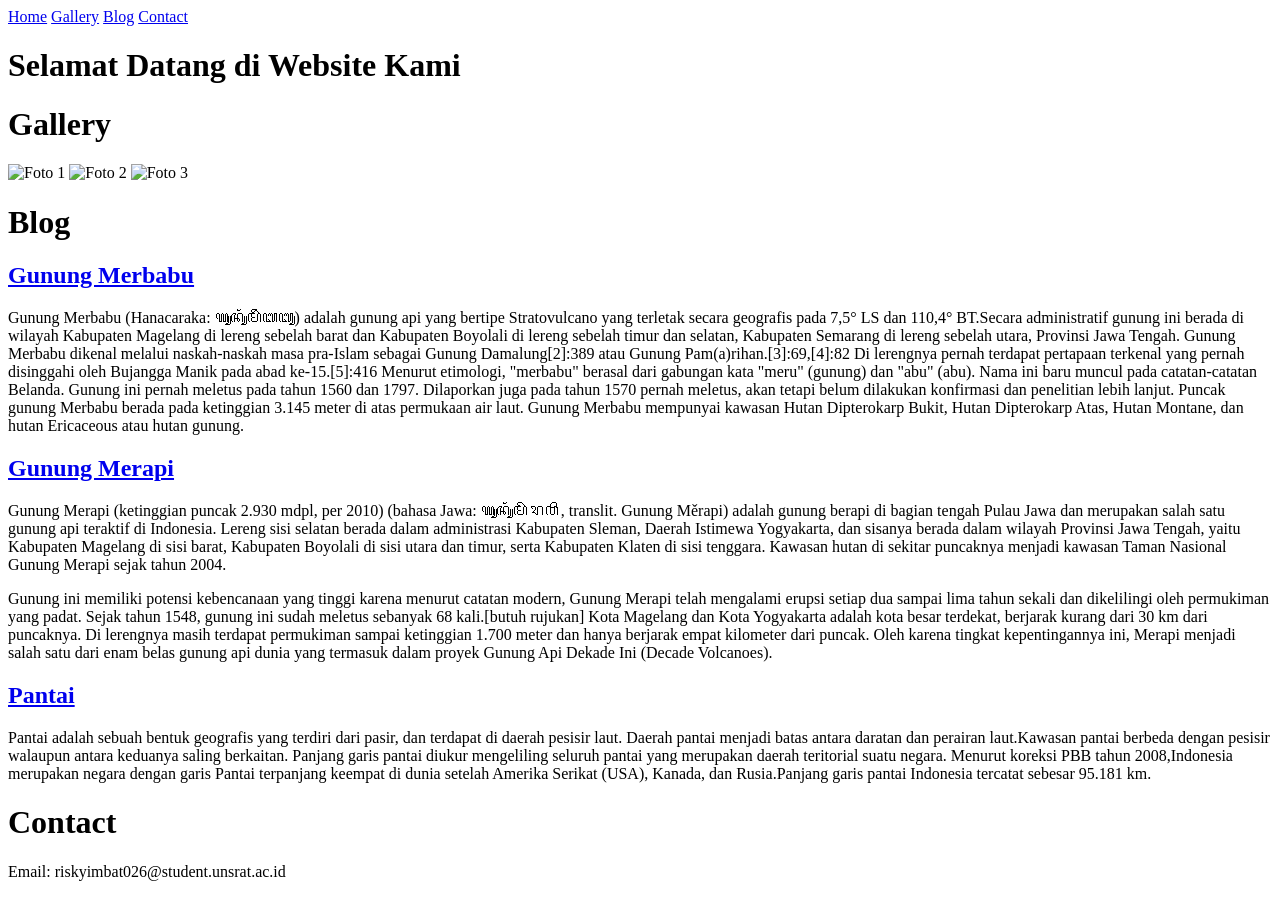
==== index.html @ 5ce3d37f "Initial commit" ====
<!DOCTYPE html>
<html lang="id">
<head>
    <meta charset="UTF-8">
    <meta name="viewport" content="width=device-width, initial-scale=1.0">
    <title>ikyy WEBSITE</title>


    <script>
        function showSection(sectionId) {
            var sections = document.querySelectorAll('.section');
            sections.forEach(section => section.classList.remove('active'));
            document.getElementById(sectionId).classList.add('active');
        }
    </script>
</head>
<body>
    <nav>
        <a href="#" onclick="showSection('home')">Home</a>
        <a href="#" onclick="showSection('gallery')">Gallery</a>
        <a href="#" onclick="showSection('blog')">Blog</a>
        <a href="#" onclick="showSection('contact')">Contact</a>
    </nav>
    
    <div id="home" class="section active">
        <h1>Selamat Datang di Website Kami</h1>
        
    </div>
    
    <div id="gallery" class="section">
        <h1>Gallery</h1>
        <img src="/Pemrograman web/HTML/Images/Gunung Merapi.jpg" alt= "Foto 1" width="300">
        <img src="/Pemrograman web/HTML/Images/gunung merbabu.jpg" alt="Foto 2" width="211">
        <img src="/Pemrograman web/HTML/Images/pemandangan alam pantai dan matahari.jpg" alt="Foto 3" width="211">
    </div>
    
    <div id="blog" class="section">
        <h1>Blog</h1>
        <article>
            <h2><a href="https://id.wikipedia.org/wiki/Gunung_Merbabu" target="_blank">Gunung Merbabu</a></h2>
            <p>Gunung Merbabu (Hanacaraka: ꦒꦸꦤꦸꦁꦩꦼꦂꦧꦧꦸ) adalah gunung api yang bertipe Stratovulcano yang terletak secara geografis pada 7,5° LS dan 110,4° BT.Secara administratif gunung ini berada di wilayah Kabupaten Magelang di lereng sebelah barat dan Kabupaten Boyolali di lereng sebelah timur dan selatan, Kabupaten Semarang di lereng sebelah utara, Provinsi Jawa Tengah.

                Gunung Merbabu dikenal melalui naskah-naskah masa pra-Islam sebagai Gunung Damalung[2]:389 atau Gunung Pam(a)rihan.[3]:69,[4]:82 Di lerengnya pernah terdapat pertapaan terkenal yang pernah disinggahi oleh Bujangga Manik pada abad ke-15.[5]:416 Menurut etimologi, "merbabu" berasal dari gabungan kata "meru" (gunung) dan "abu" (abu). Nama ini baru muncul pada catatan-catatan Belanda.
                
                Gunung ini pernah meletus pada tahun 1560 dan 1797. Dilaporkan juga pada tahun 1570 pernah meletus, akan tetapi belum dilakukan konfirmasi dan penelitian lebih lanjut. Puncak gunung Merbabu berada pada ketinggian 3.145 meter di atas permukaan air laut.
                
                Gunung Merbabu mempunyai kawasan Hutan Dipterokarp Bukit, Hutan Dipterokarp Atas, Hutan Montane, dan hutan Ericaceous atau hutan gunung.
            </p>
        </article>
        <article>
            <h2><a href="https://id.wikipedia.org/wiki/Gunung_Merapi" target="_blank">Gunung Merapi</a></h2>
            <p>Gunung Merapi (ketinggian puncak 2.930 mdpl, per 2010) (bahasa Jawa: ꦒꦸꦤꦸꦁꦩꦼꦫꦥꦶ, translit. Gunung Měrapi) adalah gunung berapi di bagian tengah Pulau Jawa dan merupakan salah satu gunung api teraktif di Indonesia. Lereng sisi selatan berada dalam administrasi Kabupaten Sleman, Daerah Istimewa Yogyakarta, dan sisanya berada dalam wilayah Provinsi Jawa Tengah, yaitu Kabupaten Magelang di sisi barat, Kabupaten Boyolali di sisi utara dan timur, serta Kabupaten Klaten di sisi tenggara. Kawasan hutan di sekitar puncaknya menjadi kawasan Taman Nasional Gunung Merapi sejak tahun 2004.

            </p>
            <p>
            Gunung ini memiliki potensi kebencanaan yang tinggi karena menurut catatan modern, Gunung Merapi telah mengalami erupsi setiap dua sampai lima tahun sekali dan dikelilingi oleh permukiman yang padat. Sejak tahun 1548, gunung ini sudah meletus sebanyak 68 kali.[butuh rujukan] Kota Magelang dan Kota Yogyakarta adalah kota besar terdekat, berjarak kurang dari 30 km dari puncaknya. Di lerengnya masih terdapat permukiman sampai ketinggian 1.700 meter dan hanya berjarak empat kilometer dari puncak. Oleh karena tingkat kepentingannya ini, Merapi menjadi salah satu dari enam belas gunung api dunia yang termasuk dalam proyek Gunung Api Dekade Ini (Decade Volcanoes).
            </p>
        </article>
        <article>
            <h2><a href="https://id.wikipedia.org/wiki/Pantai" target="_blank">Pantai</a></h2>
            <p>Pantai adalah sebuah bentuk geografis yang terdiri dari pasir, dan terdapat di daerah pesisir laut. Daerah pantai menjadi batas antara daratan dan perairan laut.Kawasan pantai berbeda dengan pesisir walaupun antara keduanya saling berkaitan.
            Panjang garis pantai diukur mengeliling seluruh pantai yang merupakan daerah teritorial suatu negara.
            Menurut koreksi PBB tahun 2008,Indonesia merupakan negara dengan garis Pantai terpanjang keempat di dunia setelah Amerika Serikat (USA), Kanada, dan Rusia.Panjang garis pantai Indonesia tercatat sebesar 95.181 km.
        </p>
        </article>
    </div>
    
    
    <div id="contact" class="section">
        <h1>Contact</h1>
        <p>Email: riskyimbat026@student.unsrat.ac.id</p>
    </div>
</body>
</html>
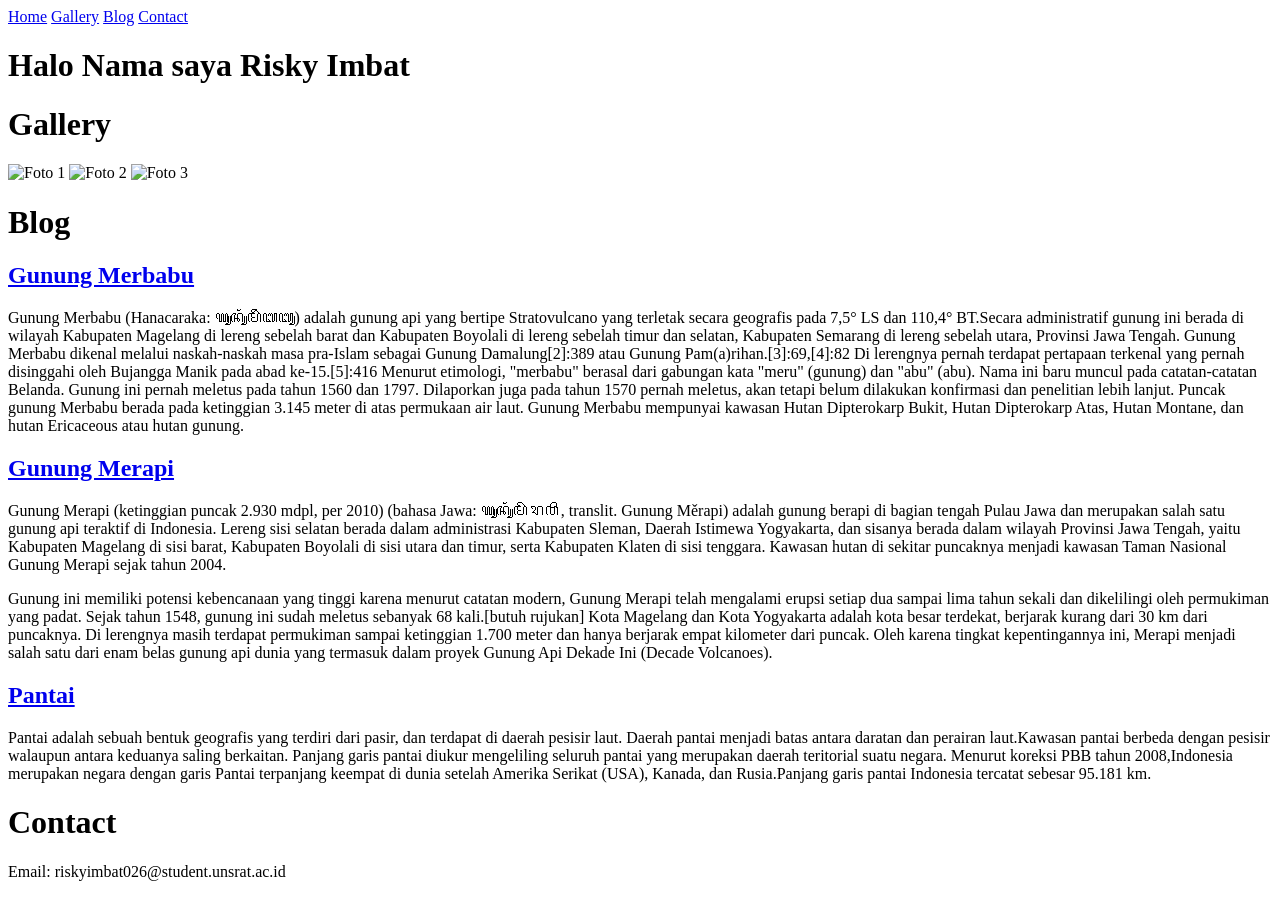
==== commit 50dd858b: "Initial commit" ====
--- a/index.html
+++ b/index.html
@@ -1,9 +1,11 @@
 <!DOCTYPE html>
 <html lang="id">
 <head>
+
     <meta charset="UTF-8">
     <meta name="viewport" content="width=device-width, initial-scale=1.0">
     <title>ikyy WEBSITE</title>
+    <link rel="stylesheet" href="css/style.css">
 
 
     <script>
@@ -23,7 +25,8 @@
     </nav>
     
     <div id="home" class="section active">
-        <h1>Selamat Datang di Website Kami</h1>
+        <h1>Halo Nama saya Risky Imbat</h1>
+        
         
     </div>
     
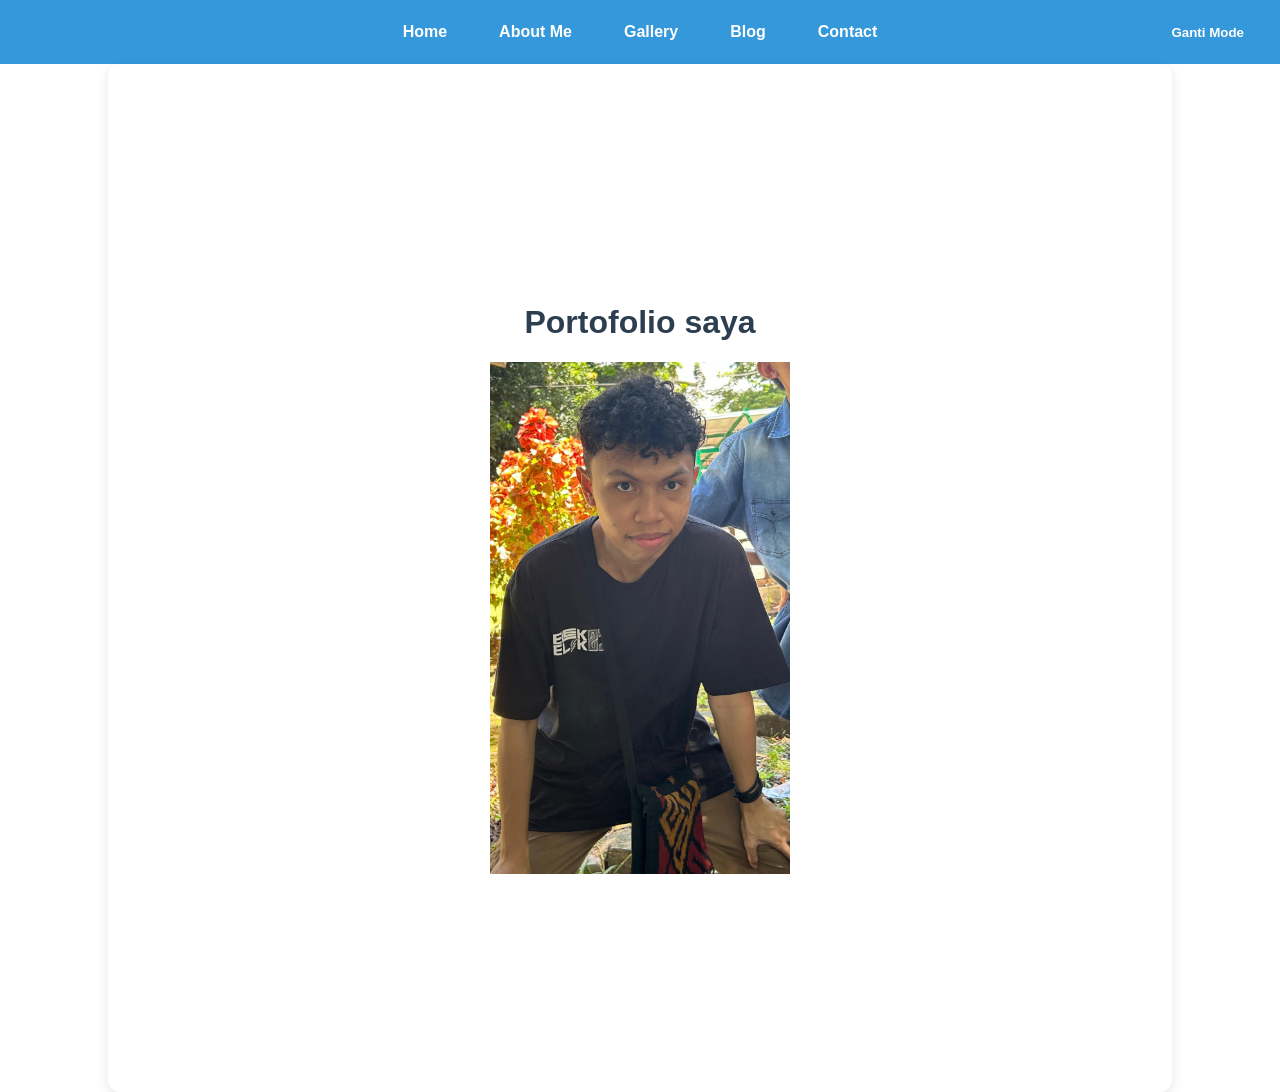
==== commit 3dbc13b8: "Initiaal commit" ====
--- a/index.html
+++ b/index.html
@@ -1,77 +1,97 @@
 <!DOCTYPE html>
 <html lang="id">
 <head>
-
     <meta charset="UTF-8">
     <meta name="viewport" content="width=device-width, initial-scale=1.0">
     <title>ikyy WEBSITE</title>
-    <link rel="stylesheet" href="css/style.css">
-
-
-    <script>
-        function showSection(sectionId) {
-            var sections = document.querySelectorAll('.section');
-            sections.forEach(section => section.classList.remove('active'));
-            document.getElementById(sectionId).classList.add('active');
-        }
-    </script>
+    <link rel="stylesheet" href="/style.css">
+    
 </head>
 <body>
+    <!-- Tombol Ganti Mode -->
+    <button class="mode-toggle" onclick="toggleMode()">Ganti Mode</button>
+
     <nav>
         <a href="#" onclick="showSection('home')">Home</a>
+        <a href="#" onclick="showSection('about')">About Me</a> <!-- Link About Me -->
         <a href="#" onclick="showSection('gallery')">Gallery</a>
         <a href="#" onclick="showSection('blog')">Blog</a>
         <a href="#" onclick="showSection('contact')">Contact</a>
     </nav>
     
     <div id="home" class="section active">
-        <h1>Halo Nama saya Risky Imbat</h1>
-        
+        <h1>Portofolio saya</h1>
+       
+        <img src="/Images/portofolio.jpg" alt="Foto Portofolio 1" width="300">
+
+       
         
     </div>
     
+    <div id="about" class="section"> <!-- About Me Section -->
+        <h1>About Me</h1>
+        <p>Halo, nama saya Risky Imbat. Saya seorang pengembang web yang memiliki ketertarikan dalam teknologi, pengolahan citra, dan pemrograman. Saya suka belajar hal-hal baru dan selalu berusaha untuk meningkatkan kemampuan saya di dunia teknologi.</p>
+        <p>Saya juga berpengalaman dalam menggunakan berbagai framework seperti React dan bekerja dengan database seperti PostgreSQL.</p>
+    </div>
+
     <div id="gallery" class="section">
         <h1>Gallery</h1>
-        <img src="/Pemrograman web/HTML/Images/Gunung Merapi.jpg" alt= "Foto 1" width="300">
-        <img src="/Pemrograman web/HTML/Images/gunung merbabu.jpg" alt="Foto 2" width="211">
-        <img src="/Pemrograman web/HTML/Images/pemandangan alam pantai dan matahari.jpg" alt="Foto 3" width="211">
+        <img src="/Images/Gunung Merapi.jpg" alt="Foto 1" width="300">
+        <img src="/Images/gunung merbabu.jpg" alt="Foto 2" width="211">
+        <img src="/Images/pemandangan alam pantai dan matahari.jpg" alt="Foto 3" width="211">
     </div>
     
     <div id="blog" class="section">
         <h1>Blog</h1>
         <article>
             <h2><a href="https://id.wikipedia.org/wiki/Gunung_Merbabu" target="_blank">Gunung Merbabu</a></h2>
-            <p>Gunung Merbabu (Hanacaraka: ꦒꦸꦤꦸꦁꦩꦼꦂꦧꦧꦸ) adalah gunung api yang bertipe Stratovulcano yang terletak secara geografis pada 7,5° LS dan 110,4° BT.Secara administratif gunung ini berada di wilayah Kabupaten Magelang di lereng sebelah barat dan Kabupaten Boyolali di lereng sebelah timur dan selatan, Kabupaten Semarang di lereng sebelah utara, Provinsi Jawa Tengah.
-
-                Gunung Merbabu dikenal melalui naskah-naskah masa pra-Islam sebagai Gunung Damalung[2]:389 atau Gunung Pam(a)rihan.[3]:69,[4]:82 Di lerengnya pernah terdapat pertapaan terkenal yang pernah disinggahi oleh Bujangga Manik pada abad ke-15.[5]:416 Menurut etimologi, "merbabu" berasal dari gabungan kata "meru" (gunung) dan "abu" (abu). Nama ini baru muncul pada catatan-catatan Belanda.
-                
-                Gunung ini pernah meletus pada tahun 1560 dan 1797. Dilaporkan juga pada tahun 1570 pernah meletus, akan tetapi belum dilakukan konfirmasi dan penelitian lebih lanjut. Puncak gunung Merbabu berada pada ketinggian 3.145 meter di atas permukaan air laut.
-                
-                Gunung Merbabu mempunyai kawasan Hutan Dipterokarp Bukit, Hutan Dipterokarp Atas, Hutan Montane, dan hutan Ericaceous atau hutan gunung.
-            </p>
+            <p>Gunung Merbabu (Hanacaraka: ꦒꦸꦤꦸꦁꦩꦼꦂꦧꦧꦸ) adalah gunung api yang bertipe Stratovulcano...</p>
         </article>
         <article>
             <h2><a href="https://id.wikipedia.org/wiki/Gunung_Merapi" target="_blank">Gunung Merapi</a></h2>
-            <p>Gunung Merapi (ketinggian puncak 2.930 mdpl, per 2010) (bahasa Jawa: ꦒꦸꦤꦸꦁꦩꦼꦫꦥꦶ, translit. Gunung Měrapi) adalah gunung berapi di bagian tengah Pulau Jawa dan merupakan salah satu gunung api teraktif di Indonesia. Lereng sisi selatan berada dalam administrasi Kabupaten Sleman, Daerah Istimewa Yogyakarta, dan sisanya berada dalam wilayah Provinsi Jawa Tengah, yaitu Kabupaten Magelang di sisi barat, Kabupaten Boyolali di sisi utara dan timur, serta Kabupaten Klaten di sisi tenggara. Kawasan hutan di sekitar puncaknya menjadi kawasan Taman Nasional Gunung Merapi sejak tahun 2004.
-
-            </p>
-            <p>
-            Gunung ini memiliki potensi kebencanaan yang tinggi karena menurut catatan modern, Gunung Merapi telah mengalami erupsi setiap dua sampai lima tahun sekali dan dikelilingi oleh permukiman yang padat. Sejak tahun 1548, gunung ini sudah meletus sebanyak 68 kali.[butuh rujukan] Kota Magelang dan Kota Yogyakarta adalah kota besar terdekat, berjarak kurang dari 30 km dari puncaknya. Di lerengnya masih terdapat permukiman sampai ketinggian 1.700 meter dan hanya berjarak empat kilometer dari puncak. Oleh karena tingkat kepentingannya ini, Merapi menjadi salah satu dari enam belas gunung api dunia yang termasuk dalam proyek Gunung Api Dekade Ini (Decade Volcanoes).
-            </p>
+            <p>Gunung Merapi (ketinggian puncak 2.930 mdpl, per 2010)...</p>
         </article>
         <article>
             <h2><a href="https://id.wikipedia.org/wiki/Pantai" target="_blank">Pantai</a></h2>
-            <p>Pantai adalah sebuah bentuk geografis yang terdiri dari pasir, dan terdapat di daerah pesisir laut. Daerah pantai menjadi batas antara daratan dan perairan laut.Kawasan pantai berbeda dengan pesisir walaupun antara keduanya saling berkaitan.
-            Panjang garis pantai diukur mengeliling seluruh pantai yang merupakan daerah teritorial suatu negara.
-            Menurut koreksi PBB tahun 2008,Indonesia merupakan negara dengan garis Pantai terpanjang keempat di dunia setelah Amerika Serikat (USA), Kanada, dan Rusia.Panjang garis pantai Indonesia tercatat sebesar 95.181 km.
-        </p>
+            <p>Pantai adalah sebuah bentuk geografis yang terdiri dari pasir...</p>
         </article>
     </div>
-    
     
     <div id="contact" class="section">
         <h1>Contact</h1>
         <p>Email: riskyimbat026@student.unsrat.ac.id</p>
     </div>
+
+    <!-- Script JavaScript -->
+    <script>
+        function showSection(sectionId) {
+            var sections = document.querySelectorAll('.section');
+            sections.forEach(function(section) {
+                section.classList.remove('active');
+            });
+
+            setTimeout(function () {
+                document.getElementById(sectionId).classList.add('active');
+            }, 50);
+        }
+
+        function toggleMode() {
+            var body = document.body;
+            if (body.classList.contains('dark-mode')) {
+                body.classList.remove('dark-mode');
+                body.classList.add('light-mode');
+                localStorage.setItem('theme', 'light');
+            } else {
+                body.classList.remove('light-mode');
+                body.classList.add('dark-mode');
+                localStorage.setItem('theme', 'dark');
+            }
+        }
+
+        window.addEventListener('DOMContentLoaded', function () {
+            var savedTheme = localStorage.getItem('theme') || 'light';
+            document.body.classList.add(savedTheme + '-mode');
+        });
+    </script>
 </body>
 </html>
--- a/style.css
+++ b/style.css
@@ -0,0 +1,136 @@
+body {
+    font-family: 'Segoe UI', Tahoma, Geneva, Verdana, sans-serif;
+    margin: 0;
+    padding: 0;
+    background-color: #f7f7f7;
+    transition: background-color 0.3s ease, color 0.3s ease;
+}
+
+body.light-mode {
+    background-color: white;
+    color: black;
+}
+
+body.dark-mode {
+    background-color: #121212;
+    color: white;
+}
+
+/* Navigasi */
+nav {
+    background-color: #3498db;
+    padding: 15px;
+    display: flex;
+    justify-content: center;
+    gap: 20px;
+}
+
+nav a {
+    color: white;
+    text-decoration: none;
+    font-weight: bold;
+    padding: 8px 16px;
+    border-radius: 8px;
+    transition: background-color 0.3s ease;
+}
+
+nav a:hover {
+    background-color: #2980b9;
+}
+
+/* Konten Utama */
+.section {
+    display: none;
+    padding: 40px;
+    opacity: 0;
+    transform: translateY(20px);
+    transition: all 0.6s ease;
+    max-width: 800px;
+    margin: auto;
+    background-color: #fff;
+    border-radius: 12px;
+    box-shadow: 0 4px 12px rgba(0, 0, 0, 0.1);
+}
+
+/* Menampilkan section yang aktif */
+.section.active {
+    display: block;
+    opacity: 1;
+    transform: translateY(0);
+}
+
+/* Judul Home */
+#home h1 {
+    text-align: center;
+    font-size: 2em;
+    color: #2c3e50;
+}
+
+/* Tombol Mode */
+.mode-toggle {
+    position: fixed;
+    top: 15px;
+    right: 20px;
+    padding: 10px 16px;
+    border: none;
+    border-radius: 8px;
+    background-color: #3498db;
+    color: white;
+    font-weight: bold;
+    cursor: pointer;
+    z-index: 1000;
+    transition: background-color 0.3s ease;
+}
+
+.mode-toggle:hover {
+    background-color: #2980b9;
+}
+
+/* DARK MODE TAMBAHAN */
+body.dark-mode nav {
+    background-color: #1e1e1e;
+}
+
+body.dark-mode nav a {
+    color: white;
+}
+
+body.dark-mode nav a:hover {
+    background-color: #333;
+}
+
+body.dark-mode .section {
+    background-color: #1f1f1f;
+    color: white;
+    box-shadow: 0 4px 12px rgba(255, 255, 255, 0.05);
+}
+
+body.dark-mode #home h1 {
+    color: #ecf0f1;
+}
+
+/* Gambar di Tengah */
+img {
+    display: block;
+    margin-left: auto;
+    margin-right: auto;
+    max-width: 100%;  /* Menyesuaikan gambar dengan lebar kontainer */
+    height: auto;  /* Menjaga rasio gambar */
+}
+
+/* Menambahkan style pada section agar gambar tetap berada di tengah secara vertikal dan horizontal */
+.section {
+    text-align: center;
+    padding: 4rem 2rem;
+    max-width: 1000px;
+    margin: auto;
+}
+
+/* Menjaga gambar di tengah pada Home */
+#home {
+    display: flex;
+    justify-content: center;
+    align-items: center;
+    min-height: 100vh;
+    flex-direction: column;
+}
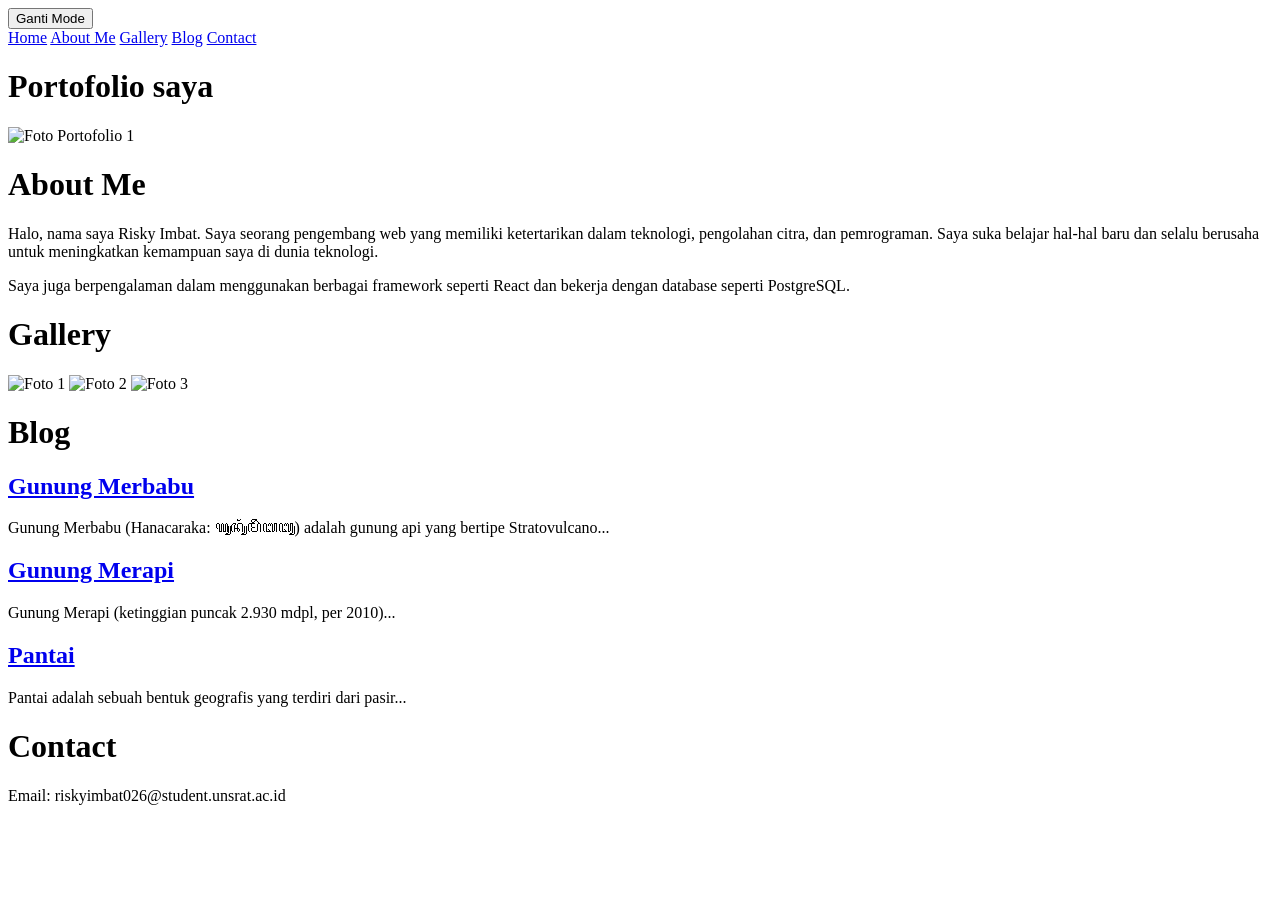
==== commit 85e44c48: "Update index.html" ====
--- a/index.html
+++ b/index.html
@@ -4,31 +4,26 @@
     <meta charset="UTF-8">
     <meta name="viewport" content="width=device-width, initial-scale=1.0">
     <title>ikyy WEBSITE</title>
-    <link rel="stylesheet" href="/style.css">
-    
+    <link rel="stylesheet" href="css/style.css">
 </head>
 <body>
     <!-- Tombol Ganti Mode -->
     <button class="mode-toggle" onclick="toggleMode()">Ganti Mode</button>
 
     <nav>
-        <a href="#" onclick="showSection('home')">Home</a>
-        <a href="#" onclick="showSection('about')">About Me</a> <!-- Link About Me -->
-        <a href="#" onclick="showSection('gallery')">Gallery</a>
-        <a href="#" onclick="showSection('blog')">Blog</a>
-        <a href="#" onclick="showSection('contact')">Contact</a>
+        <a href="#" onclick="showSection(event, 'home')">Home</a>
+        <a href="#" onclick="showSection(event, 'about')">About Me</a>
+        <a href="#" onclick="showSection(event, 'gallery')">Gallery</a>
+        <a href="#" onclick="showSection(event, 'blog')">Blog</a>
+        <a href="#" onclick="showSection(event, 'contact')">Contact</a>
     </nav>
     
     <div id="home" class="section active">
         <h1>Portofolio saya</h1>
-       
-        <img src="/Images/portofolio.jpg" alt="Foto Portofolio 1" width="300">
-
-       
-        
+        <img src="css/Images/portofolio.jpg" alt="Foto Portofolio 1" width="300">
     </div>
     
-    <div id="about" class="section"> <!-- About Me Section -->
+    <div id="about" class="section">
         <h1>About Me</h1>
         <p>Halo, nama saya Risky Imbat. Saya seorang pengembang web yang memiliki ketertarikan dalam teknologi, pengolahan citra, dan pemrograman. Saya suka belajar hal-hal baru dan selalu berusaha untuk meningkatkan kemampuan saya di dunia teknologi.</p>
         <p>Saya juga berpengalaman dalam menggunakan berbagai framework seperti React dan bekerja dengan database seperti PostgreSQL.</p>
@@ -36,9 +31,9 @@
 
     <div id="gallery" class="section">
         <h1>Gallery</h1>
-        <img src="/Images/Gunung Merapi.jpg" alt="Foto 1" width="300">
-        <img src="/Images/gunung merbabu.jpg" alt="Foto 2" width="211">
-        <img src="/Images/pemandangan alam pantai dan matahari.jpg" alt="Foto 3" width="211">
+        <img src="css/Images/Gunung Merapi.jpg" alt="Foto 1" width="300">
+        <img src="css/Images/gunung merbabu.jpg" alt="Foto 2" width="211">
+        <img src="css/Images/pemandangan alam pantai dan matahari.jpg" alt="Foto 3" width="211">
     </div>
     
     <div id="blog" class="section">
@@ -62,36 +57,7 @@
         <p>Email: riskyimbat026@student.unsrat.ac.id</p>
     </div>
 
-    <!-- Script JavaScript -->
-    <script>
-        function showSection(sectionId) {
-            var sections = document.querySelectorAll('.section');
-            sections.forEach(function(section) {
-                section.classList.remove('active');
-            });
-
-            setTimeout(function () {
-                document.getElementById(sectionId).classList.add('active');
-            }, 50);
-        }
-
-        function toggleMode() {
-            var body = document.body;
-            if (body.classList.contains('dark-mode')) {
-                body.classList.remove('dark-mode');
-                body.classList.add('light-mode');
-                localStorage.setItem('theme', 'light');
-            } else {
-                body.classList.remove('light-mode');
-                body.classList.add('dark-mode');
-                localStorage.setItem('theme', 'dark');
-            }
-        }
-
-        window.addEventListener('DOMContentLoaded', function () {
-            var savedTheme = localStorage.getItem('theme') || 'light';
-            document.body.classList.add(savedTheme + '-mode');
-        });
-    </script>
+    <!-- JavaScript eksternal -->
+    <script src="script.js"></script>
 </body>
 </html>
